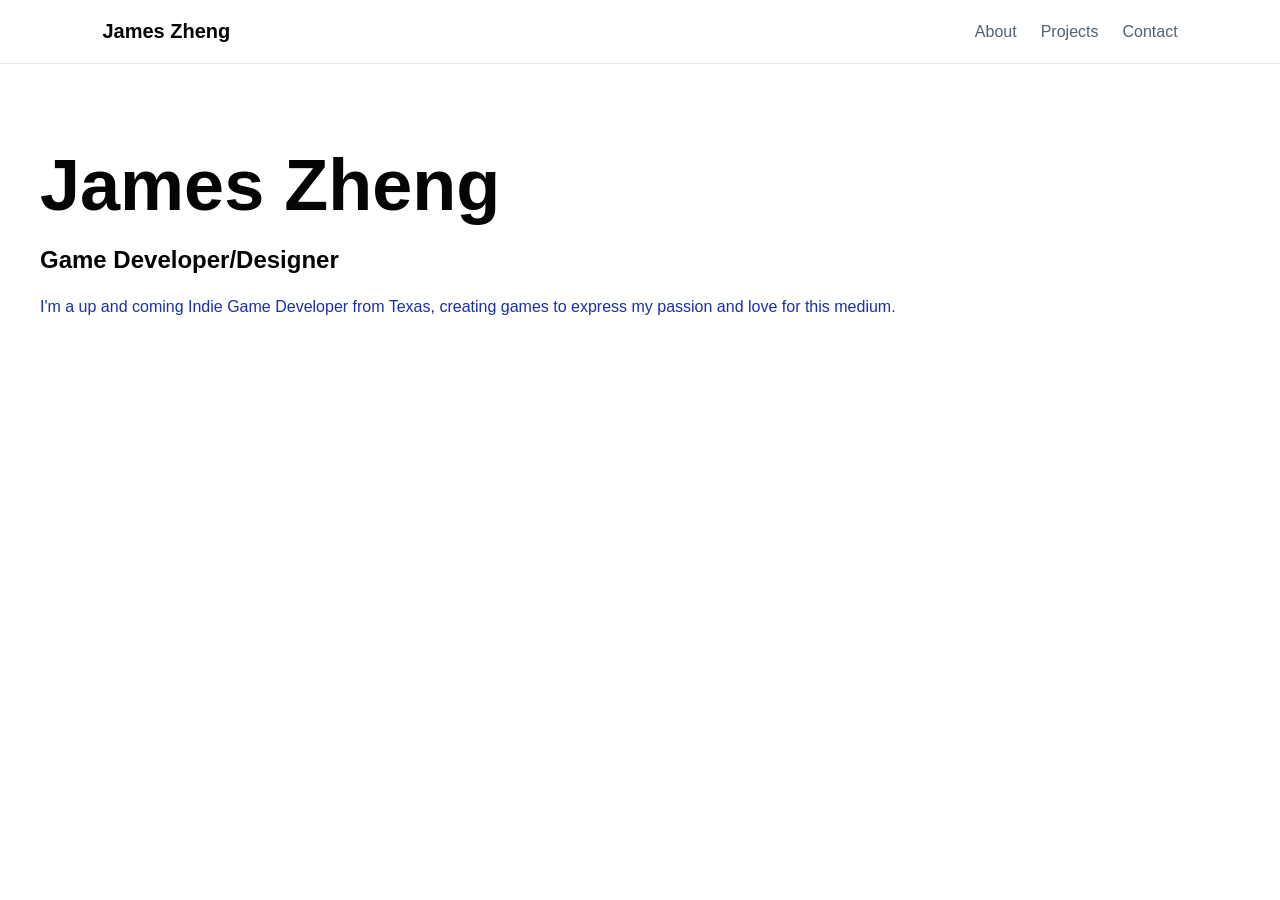
==== About.html @ 750bad06 "Setup Portfolio Website., creating the basic font and build the foundations for the other website se" ====
<!DOCTYPE html>
<html lang="en">
<head>
	<meta charset="UTF-8">
	<meta name="viewport" content="width=device-width, initial-scale=1.0">
	<title>About - James Zheng</title>
	<link rel="stylesheet" href="style.css">
</head>
<body>
	<header>
		<a class="brand" href="HomePage.html">James Zheng</a>
		<nav aria-label="Main navigation">
			<a href="About.html">About</a>
            <a href="Portfolio.html">Projects</a>
			<a href="Contact.html">Contact</a>
		</nav>
	</header>
	<main>
		<h1>James Zheng</h1>
        <h2>Game Developer/Designer</h2>
        <p>I'm a up and coming Indie Game Developer from Texas, creating games to express my passion and love for this medium.</p>
	</main>
</body>
</html>
---- style.css ----
* {
    box-sizing: border-box;
}

body {
    margin: 0;
    color: #050505;
    font-family: "Trebuchet MS", Arial, sans-serif
}

header {
    display: flex;
    justify-content: space-between;
    align-items: center;
    gap: 1rem;
    padding: 1.25rem 8%;
    border-bottom: 1px solid #e5e9ed;
}

header a {
    color: inherit;
    text-decoration: none;
}

.brand {
    font-size: 1.25rem;
    font-weight: 700;
}

nav {
    display: flex;
    flex-wrap: wrap;
    gap: 1.5rem;
}

nav a {
    color: #526170;
}

nav a:hover {
    color: #042aff;
}

main {
    width: min(900px, 84%);
    margin: 0 auto;
    padding: 5rem 0;
    transform: translateX(-150px);
}

h1 {
    margin: 0 0 1rem;
    font-size: clamp(2.5rem, 7vw, 4.5rem);
}

p {
    color: #192fac;
    line-height: 1.6;
}

@media (max-width: 560px) {
    header {
        align-items: flex-start;
        flex-direction: column;
    }

    nav {
        gap: 1rem;
    }
}
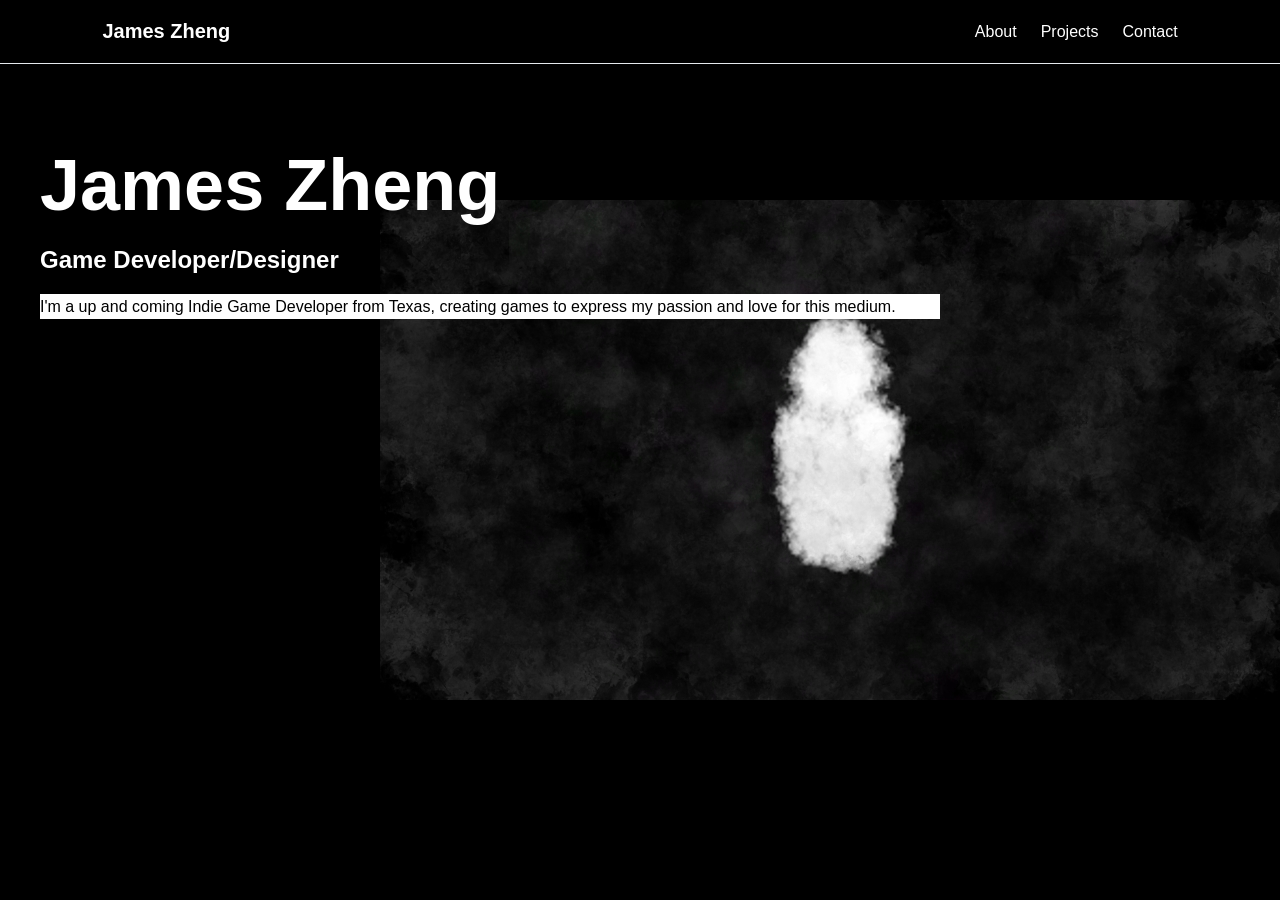
==== commit 499d03fc: "Created black backgroudn and adjust style accordingly. Alos added the image on the right side for th" ====
--- a/About.html
+++ b/About.html
@@ -8,6 +8,17 @@
 </head>
 <body>
 	<header>
+		<style>
+         body {
+            background-image: url('Images/Game/Game1-Tramonto.jpg'); 
+            background-repeat: no-repeat; 
+            background-position: right; 
+            background-size: 3000x; 
+            background-attachment: fixed; 
+            min-height: 100vh; 
+            margin: 0;
+        }
+    	</style>
 		<a class="brand" href="HomePage.html">James Zheng</a>
 		<nav aria-label="Main navigation">
 			<a href="About.html">About</a>
--- a/style.css
+++ b/style.css
@@ -4,8 +4,10 @@
 
 body {
     margin: 0;
-    color: #050505;
+    color: #ffffff;
+    background-color: #000000;
     font-family: "Trebuchet MS", Arial, sans-serif
+    
 }
 
 header {
@@ -22,6 +24,14 @@
     text-decoration: none;
 }
 
+a[href]:not(header a):not(nav a) {
+    color: #4ad5ff;
+}
+
+a[href]:not(header a):not(nav a):hover {
+    color: #f0ff25;
+}
+
 .brand {
     font-size: 1.25rem;
     font-weight: 700;
@@ -34,11 +44,11 @@
 }
 
 nav a {
-    color: #526170;
+    color: #ffffff;
 }
 
 nav a:hover {
-    color: #042aff;
+    color: #4af3ff;
 }
 
 main {
@@ -53,9 +63,131 @@
     font-size: clamp(2.5rem, 7vw, 4.5rem);
 }
 
+.game-grid {
+    display: flex;
+    flex-wrap: wrap;
+    gap: 1.5rem;
+    margin-top: 0.5rem;
+}
+
+.screenshot-gallery {
+    display: flex;
+    gap: 1rem;
+    overflow-x: auto;
+    overscroll-behavior-x: contain;
+    padding: 0.25rem 0 0.75rem;
+    scrollbar-color: #0084a5 #ddd;
+    scroll-snap-type: x mandatory;
+}
+
+.synopsis-layout {
+    display: grid;
+    grid-template-columns: repeat(2, minmax(0, 1fr));
+    gap: 1.5rem;
+    align-items: start;
+}
+
+.video-player video {
+    display: block;
+    width: 100%;
+    aspect-ratio: 16 / 9;
+    border-radius: 8px;
+    background: #000;
+}
+
+.video-player {
+    transform: translateX(100px);
+}
+
+.game-card {
+    display: inline-block;
+    color: inherit;
+    text-decoration: none;
+}
+
+.game-card img {
+    display: block;
+    width: 100%;
+    max-width: 400px;
+    border: 1px solid #d8dce1;
+    border-radius: 8px;
+    transition: transform 0.2s ease, box-shadow 0.2s ease;
+}
+
+.game-card:hover img {
+    transform: translateY(-3px);
+    box-shadow: 0 8px 20px rgba(0, 0, 0, 0.15);
+}
+
+.game-card span {
+    display: block;
+    margin-top: 0.75rem;
+    font-size: 1.15rem;
+    font-weight: 700;
+    text-align: center;
+}
+
 p {
-    color: #192fac;
+    color: #000000;
     line-height: 1.6;
+    background-color: rgb(255, 255, 255);
+}
+
+.screenshot-button {
+    flex: 0 0 min(75vw, 400px);
+    padding: 0;
+    border: 0;
+    background: transparent;
+    cursor: zoom-in;
+    scroll-snap-align: start;
+}
+
+.screenshot-button img {
+    display: block;
+    width: 100%;
+    border: 1px solid #d8dce1;
+    border-radius: 8px;
+    transition: transform 0.2s ease, box-shadow 0.2s ease;
+}
+
+.screenshot-button:hover img {
+    transform: translateY(-3px);
+    box-shadow: 0 8px 20px rgba(0, 0, 0, 0.15);
+}
+
+.screenshot-dialog {
+    width: min(90vw, 1100px);
+    max-height: 90vh;
+    padding: 1rem;
+    border: 0;
+    border-radius: 10px;
+    background: #111;
+    box-shadow: 0 15px 50px rgba(0, 0, 0, 0.5);
+}
+
+.screenshot-dialog::backdrop {
+    background: rgba(0, 0, 0, 0.85);
+}
+
+.screenshot-dialog img {
+    display: block;
+    width: 100%;
+    max-height: 80vh;
+    object-fit: contain;
+}
+
+.close-screenshot {
+    position: absolute;
+    top: 0.75rem;
+    right: 0.75rem;
+    width: 2.5rem;
+    height: 2.5rem;
+    border: 0;
+    border-radius: 50%;
+    color: #fff;
+    background: rgba(0, 0, 0, 0.65);
+    cursor: pointer;
+    font-size: 1.5rem;
 }
 
 @media (max-width: 560px) {
@@ -64,6 +196,14 @@
         flex-direction: column;
     }
 
+    .synopsis-layout {
+        grid-template-columns: 1fr;
+    }
+
+    .video-player {
+        transform: none;
+    }
+
     nav {
         gap: 1rem;
     }
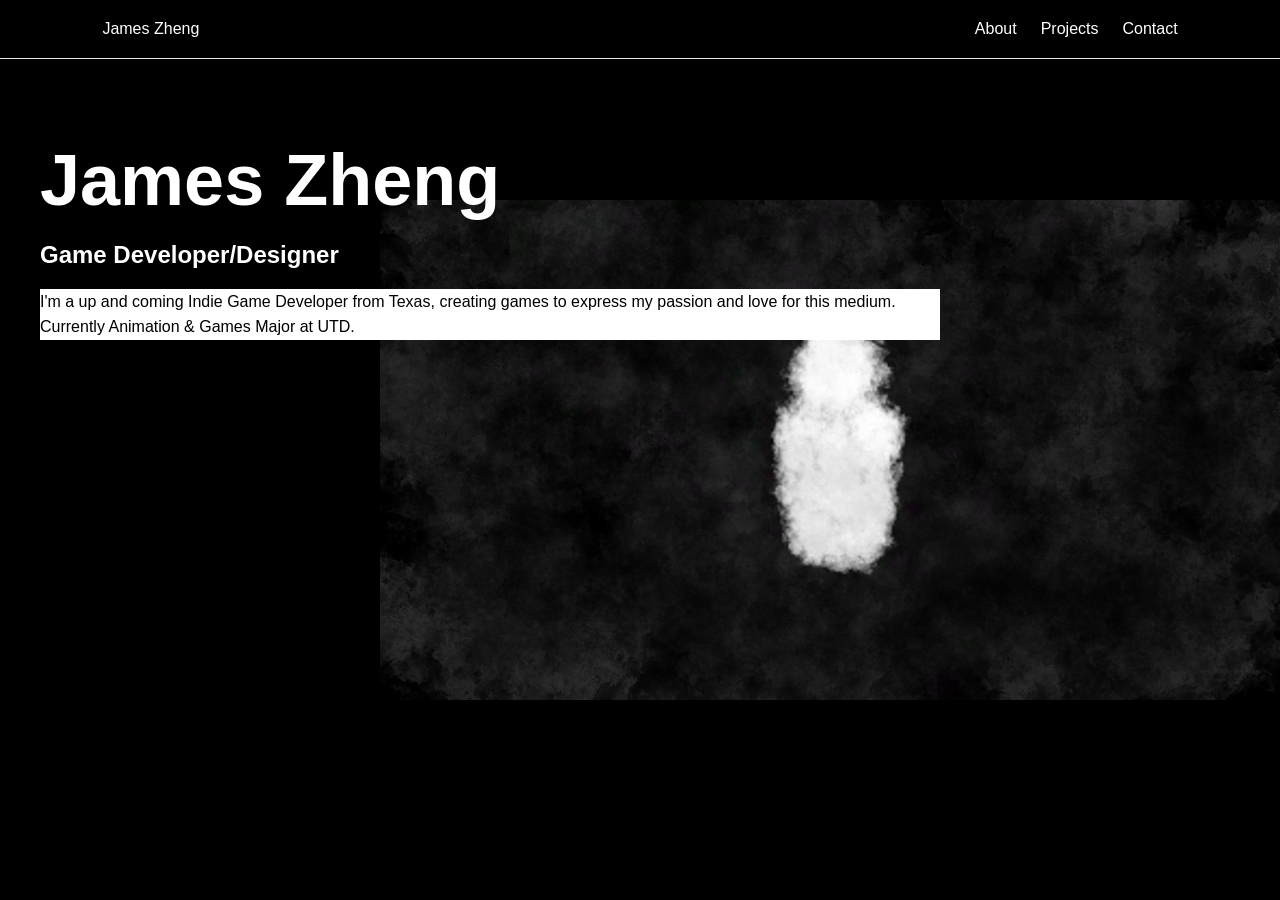
==== commit 6e6d1f73: "Relocate the screenshot scrolling into a JS script. Also remvoed the Homepage Link from the "James Z" ====
--- a/About.html
+++ b/About.html
@@ -19,7 +19,7 @@
             margin: 0;
         }
     	</style>
-		<a class="brand" href="HomePage.html">James Zheng</a>
+		<a>James Zheng</a>
 		<nav aria-label="Main navigation">
 			<a href="About.html">About</a>
             <a href="Portfolio.html">Projects</a>
@@ -29,7 +29,7 @@
 	<main>
 		<h1>James Zheng</h1>
         <h2>Game Developer/Designer</h2>
-        <p>I'm a up and coming Indie Game Developer from Texas, creating games to express my passion and love for this medium.</p>
+        <p>I'm a up and coming Indie Game Developer from Texas, creating games to express my passion and love for this medium. Currently Animation & Games Major at UTD.</p>
 	</main>
 </body>
 </html>
--- a/style.css
+++ b/style.css
@@ -82,7 +82,7 @@
 
 .synopsis-layout {
     display: grid;
-    grid-template-columns: repeat(2, minmax(0, 1fr));
+    grid-template-columns: minmax(0, 1fr) minmax(0, 2fr);
     gap: 1.5rem;
     align-items: start;
 }
@@ -90,13 +90,12 @@
 .video-player video {
     display: block;
     width: 100%;
-    aspect-ratio: 16 / 9;
-    border-radius: 8px;
+    aspect-ratio: 16 / 9;    border: 5px solid #ffffff;    border-radius: 8px;
     background: #000;
 }
 
 .video-player {
-    transform: translateX(100px);
+    transform: translateX(180px);
 }
 
 .game-card {
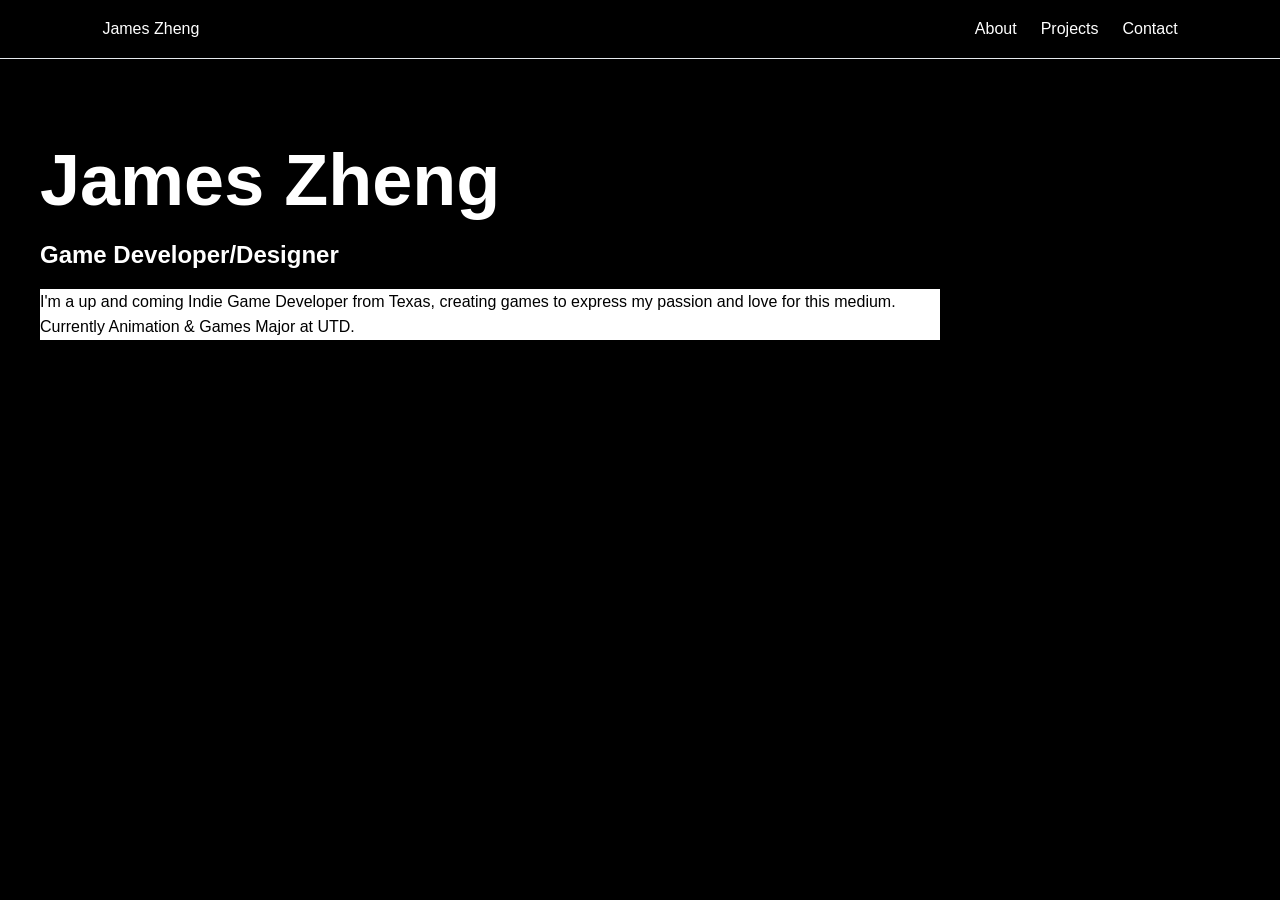
==== commit 8c68023d: "Re redit and polish the site." ====
--- a/About.html
+++ b/About.html
@@ -10,7 +10,7 @@
 	<header>
 		<style>
          body {
-            background-image: url('Images/Game/Game1-Tramonto.jpg'); 
+            background-image: url(''); 
             background-repeat: no-repeat; 
             background-position: right; 
             background-size: 3000x; 
